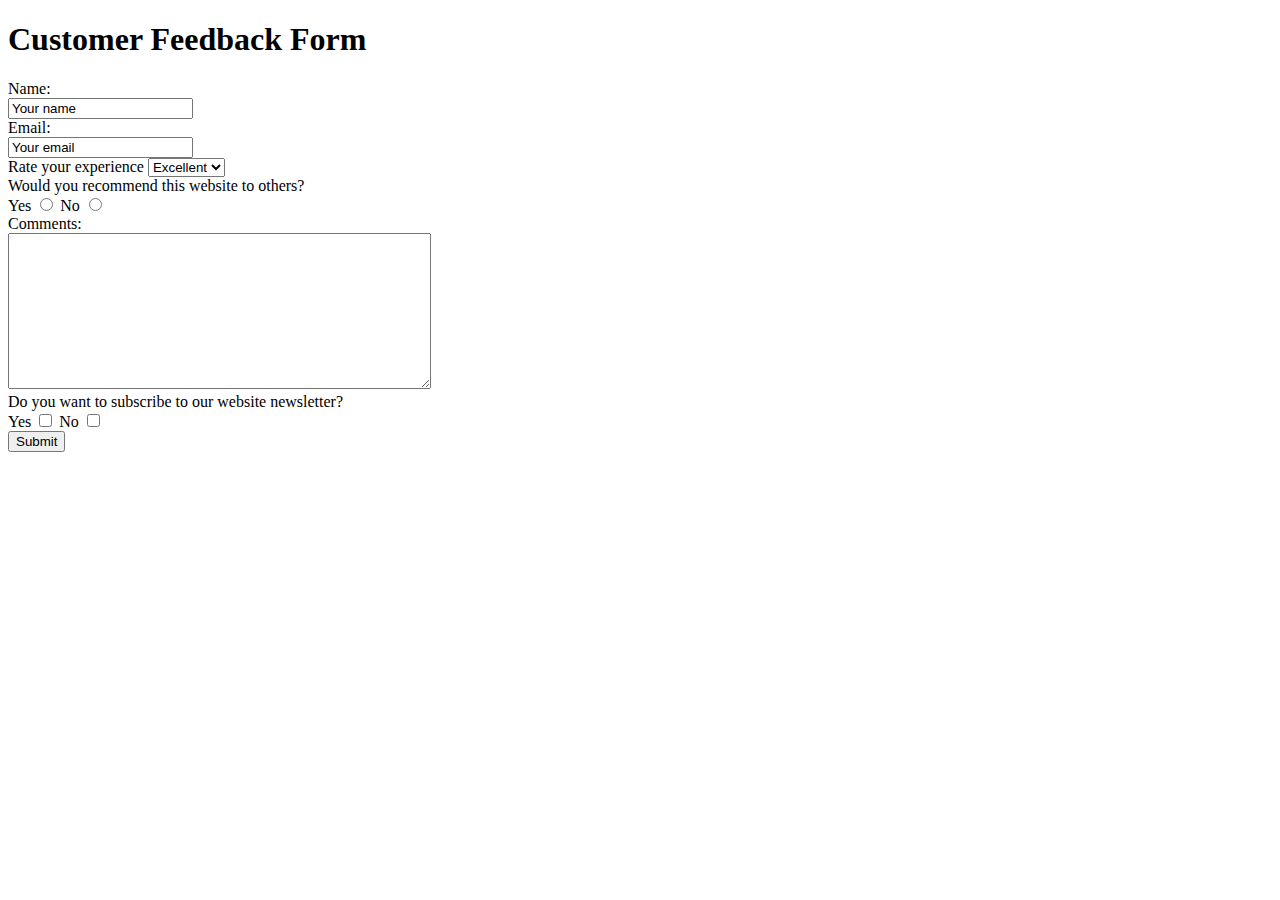
==== feedback-form.html @ 0d5845b7 "Add changes" ====
<!DOCTYPE html>
<html lang="en">
<head>
    <meta charset="UTF-8">
    <meta name="viewport" content="width=device-width, initial-scale=1.0">
    <title>Feedback form</title>
</head>
<body>
    <h1>Customer Feedback Form</h1>
    <form action="">
        <label for="customer name">Name:</label> <br>
        <input type="text" name="customer name" id="" value="Your name"><br>
        <label for="customer email">Email:</label><br>
        <input type="email" name="customer email" id="" value="Your email"><br>
        <label for="customer ratings">Rate your experience</label>
        <select name="customer ratings" id="">
             <option value="excellent">Excellent</option>
             <option value="good">Good</option>
             <option value="average">Average</option>
             <option value="poor">Poor</option>
        </select><br>
        <label for="recommendation">Would you recommend this website to others?</label><br>
        <label for="recommendation">Yes</label>
        <input type="radio" name="recommendation" id="" value="yes">
        <label for="recommendation">No</label>
        <input type="radio" name="recommendation" id="" value="no"><br>
        <label for="comments">Comments:</label><br>
        <textarea name="comments" id="" cols="50" rows="10"></textarea><br>
        <label for="subscription">Do you want to subscribe to our website newsletter?</label><br>
        <label for="answer">Yes</label>
        <input type="checkbox" name="answer" id="" value="yes">
        <label for="answer">No</label>
        <input type="checkbox" name="answer" id="" value="no"><br>
        <input type="submit" value="Submit">
   
   
    </form>
    
</body>
</html>
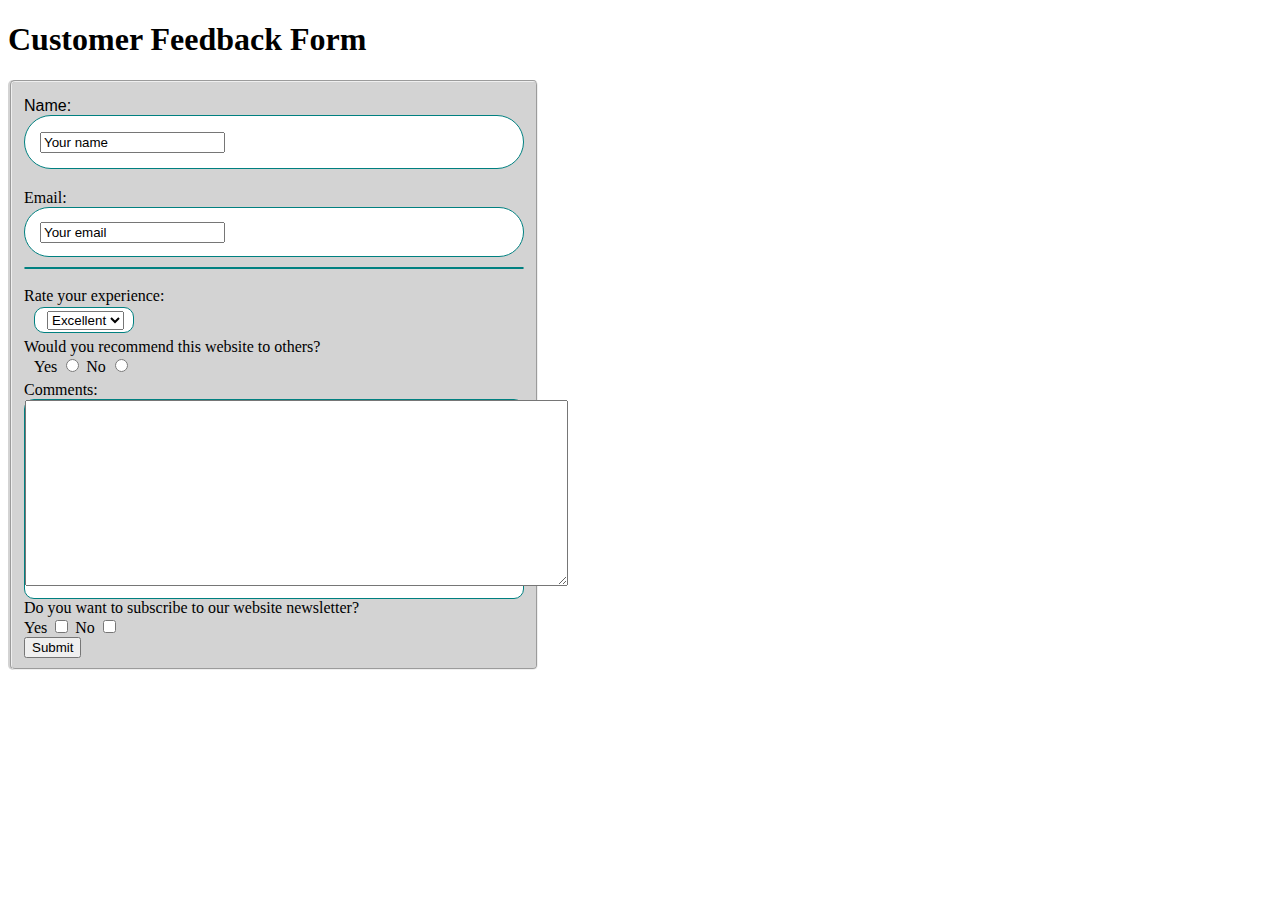
==== commit 41759b04: "Add changes" ====
--- a/feedback-form.html
+++ b/feedback-form.html
@@ -1,40 +1,65 @@
 <!DOCTYPE html>
 <html lang="en">
-<head>
-    <meta charset="UTF-8">
-    <meta name="viewport" content="width=device-width, initial-scale=1.0">
+  <head>
+    <meta charset="UTF-8" />
+    <meta name="viewport" content="width=device-width, initial-scale=1.0" />
+     <link rel="stylesheet" href="stylesheet.css">
     <title>Feedback form</title>
-</head>
-<body>
+  </head>
+  <body>
     <h1>Customer Feedback Form</h1>
-    <form action="">
-        <label for="customer name">Name:</label> <br>
-        <input type="text" name="customer name" id="" value="Your name"><br>
-        <label for="customer email">Email:</label><br>
-        <input type="email" name="customer email" id="" value="Your email"><br>
-        <label for="customer ratings">Rate your experience</label>
-        <select name="customer ratings" id="">
-             <option value="excellent">Excellent</option>
-             <option value="good">Good</option>
-             <option value="average">Average</option>
-             <option value="poor">Poor</option>
-        </select><br>
-        <label for="recommendation">Would you recommend this website to others?</label><br>
-        <label for="recommendation">Yes</label>
-        <input type="radio" name="recommendation" id="" value="yes">
-        <label for="recommendation">No</label>
-        <input type="radio" name="recommendation" id="" value="no"><br>
-        <label for="comments">Comments:</label><br>
-        <textarea name="comments" id="" cols="50" rows="10"></textarea><br>
-        <label for="subscription">Do you want to subscribe to our website newsletter?</label><br>
-        <label for="answer">Yes</label>
-        <input type="checkbox" name="answer" id="" value="yes">
-        <label for="answer">No</label>
-        <input type="checkbox" name="answer" id="" value="no"><br>
-        <input type="submit" value="Submit">
-   
-   
+    <form class="form">
+      <fieldset class="fieldset">
+        <a class="jost-font">
+          <div class="input">
+            <label for="customer name">Name:</label> <br />
+            <a class="name"><input type="text" name="customer name" id="" value="Your name" /><br /></a>
+          </div>
+          <div class="input">
+            <label for="customer email">Email:</label><br />
+            <a class="email">
+              <input
+                type="email"
+                name="customer email"
+                id=""
+                value="Your email"
+              />
+          </div>
+          </a><br />
+          <label for="customer ratings">Rate your experience:</label>
+          <div class="dropdown">
+            <select name="customer ratings" id="">
+              <option value="excellent">Excellent</option>
+              <option value="good">Good</option>
+              <option value="average">Average</option>
+              <option value="poor">Poor</option></select
+            ><br />
+            </div>
+          <div class="recommendation">
+            <label for="recommendation"
+              >Would you recommend this website to others?</label
+            ><br />
+            <div class="radio-b">
+              <label for="recommendation">Yes</label>
+              <input type="radio" name="recommendation" id="" value="yes" />
+              <label for="recommendation">No</label>
+              <input type="radio" name="recommendation" id="" value="no" /><br />
+            </div>
+          </div>
+          <label for="comments">Comments:</label><br />
+          <div class="comments">
+            <textarea name="comments" id="" cols="65" rows="12"></textarea><br />
+          </div>
+          <label for="subscription"
+            >Do you want to subscribe to our website newsletter?</label
+          ><br />
+          <label for="answer">Yes</label>
+          <input type="checkbox" name="answer" id="" value="yes" />
+          <label for="answer">No</label>
+          <input type="checkbox" name="answer" id="" value="no" /><br />
+          
+        <a s-button><input type="submit" value="Submit" /></a> </a>
+      </fieldset>
     </form>
-    
-</body>
-</html>+  </body>
+</html>
--- a/stylesheet.css
+++ b/stylesheet.css
@@ -0,0 +1,90 @@
+l*{
+    margin:0;
+    padding:0;
+    box-sizing: border-box;
+    text-decoration: none;
+    list-style: none;
+}
+.form{
+    background-color: lightgray;
+    width: 528px;
+    -moz-border-radius:5px;
+    border-radius: 5px;
+    -webkit-border-radius: 5px; //edit :D 
+}
+.jost-font {
+    font-family: "Jost", sans-serif;
+    font-optical-sizing: auto;
+    font-weight: 400;
+    font-style: roman;
+  }
+  .fieldset{
+    width: 500px;
+    -moz-border-radius:4px;
+    border-radius: 5px;
+    -webkit-border-radius: 5px; //edit :D 
+  }
+ .input{
+    position: relative;
+    padding: 10px 0;
+ }
+  .name{
+   appearance: none;
+   background-color:white;
+   border: 1px solid teal;
+   line-height: 2;
+   width: 100%;
+   display: block;
+   box-sizing: border-box;
+   padding: 10px 15px;
+   border-radius: 60px;
+   color: teal;
+   position: relative;
+   z-index: 1;
+
+  }
+  .email{
+    appearance: none;
+   background-color:white;
+   border: 1px solid teal;
+   line-height: 3;
+   width: 100%;
+   display: block;
+   box-sizing: border-box;
+   padding: 0px 15px 0 ;
+   border-radius: 60px;
+   color: teal;
+   position: relative;
+   z-index: 1;
+  }
+  .dropdown{
+    margin-bottom: 5px;
+    margin-top: 2px;
+    margin-left: 10px;
+    box-sizing: border-box;
+    width: 20%;
+    background-color: white;
+    border: 1px solid teal;
+    line-height: 1.5;
+    padding: 0 12px;
+    border-radius: 10px;
+  }
+  .recommendation{
+    margin-bottom: 5px;
+  }
+  .radio-b{
+    margin-left: 10px;
+  }
+  .comments{
+   box-sizing: border-box;
+   border: 1px solid teal;
+   width: 500px;
+   height: 200px;
+   background-color: white;
+   border-radius: 10px;
+  }
+  .s-button{
+    background-origin: padding-box;
+    border: 1px solid teal;
+  }
+  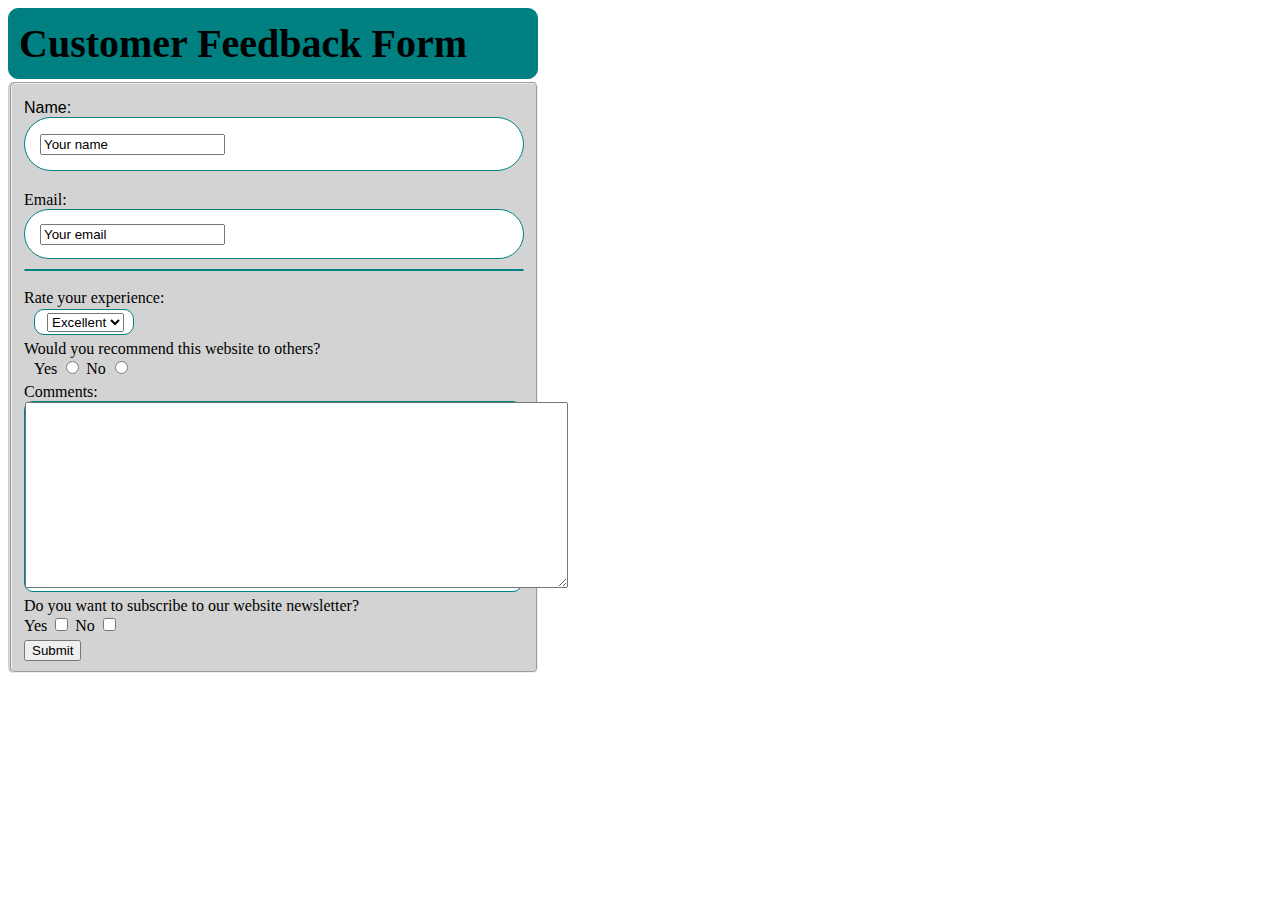
==== commit 2368d6c8: "Add changes" ====
--- a/feedback-form.html
+++ b/feedback-form.html
@@ -1,65 +1,64 @@
 <!DOCTYPE html>
 <html lang="en">
-  <head>
-    <meta charset="UTF-8" />
-    <meta name="viewport" content="width=device-width, initial-scale=1.0" />
-     <link rel="stylesheet" href="stylesheet.css">
-    <title>Feedback form</title>
-  </head>
-  <body>
+
+<head>
+  <meta charset="UTF-8" />
+  <meta name="viewport" content="width=device-width, initial-scale=1.0" />
+  <link rel="stylesheet" href="stylesheet.css">
+  <title>Feedback form</title>
+</head>
+
+<body>
+  <header class="header">
     <h1>Customer Feedback Form</h1>
-    <form class="form">
-      <fieldset class="fieldset">
-        <a class="jost-font">
-          <div class="input">
-            <label for="customer name">Name:</label> <br />
-            <a class="name"><input type="text" name="customer name" id="" value="Your name" /><br /></a>
-          </div>
-          <div class="input">
-            <label for="customer email">Email:</label><br />
-            <a class="email">
-              <input
-                type="email"
-                name="customer email"
-                id=""
-                value="Your email"
-              />
-          </div>
-          </a><br />
-          <label for="customer ratings">Rate your experience:</label>
-          <div class="dropdown">
-            <select name="customer ratings" id="">
-              <option value="excellent">Excellent</option>
-              <option value="good">Good</option>
-              <option value="average">Average</option>
-              <option value="poor">Poor</option></select
-            ><br />
-            </div>
-          <div class="recommendation">
-            <label for="recommendation"
-              >Would you recommend this website to others?</label
-            ><br />
-            <div class="radio-b">
-              <label for="recommendation">Yes</label>
-              <input type="radio" name="recommendation" id="" value="yes" />
-              <label for="recommendation">No</label>
-              <input type="radio" name="recommendation" id="" value="no" /><br />
-            </div>
-          </div>
-          <label for="comments">Comments:</label><br />
-          <div class="comments">
-            <textarea name="comments" id="" cols="65" rows="12"></textarea><br />
-          </div>
-          <label for="subscription"
-            >Do you want to subscribe to our website newsletter?</label
-          ><br />
-          <label for="answer">Yes</label>
-          <input type="checkbox" name="answer" id="" value="yes" />
-          <label for="answer">No</label>
-          <input type="checkbox" name="answer" id="" value="no" /><br />
-          
-        <a s-button><input type="submit" value="Submit" /></a> </a>
-      </fieldset>
-    </form>
-  </body>
-</html>
+  </header>
+  <form class="form">
+    <fieldset class="fieldset">
+      <a class="jost-font">
+        <div class="input">
+          <label for="customer name">Name:</label> <br />
+          <a class="name"><input type="text" name="customer name" id="" value="Your name" /><br /></a>
+        </div>
+        <div class="input">
+          <label for="customer email">Email:</label><br />
+          <a class="email">
+            <input type="email" name="customer email" id="" value="Your email" />
+        </div>
+      </a><br />
+      <label for="customer ratings">Rate your experience:</label>
+      <div class="dropdown">
+        <select name="customer ratings" id="">
+          <option value="excellent">Excellent</option>
+          <option value="good">Good</option>
+          <option value="average">Average</option>
+          <option value="poor">Poor</option>
+        </select><br />
+      </div>
+      <div class="recommendation">
+        <label for="recommendation">Would you recommend this website to others?</label><br />
+        <div class="radio-b">
+          <label for="recommendation">Yes</label>
+          <input type="radio" name="recommendation" id="" value="yes" />
+          <label for="recommendation">No</label>
+          <input type="radio" name="recommendation" id="" value="no" /><br />
+        </div>
+      </div>
+      <label for="comments">Comments:</label><br />
+      <div class="comments">
+        <textarea name="comments" id="" cols="65" rows="12"></textarea><br />
+      </div>
+      <div class="subscription">
+        <label for="subscription">Do you want to subscribe to our website newsletter?</label><br />
+        <label for="answer">Yes</label>
+        <input type="checkbox" name="answer" id="" value="yes" />
+        <label for="answer">No</label>
+        <input type="checkbox" name="answer" id="" value="no" /><br />
+      </div>
+      <div class="s-button">
+        <input type="submit" value="Submit">
+      </div>
+    </fieldset>
+  </form>
+</body>
+
+</html>--- a/stylesheet.css
+++ b/stylesheet.css
@@ -1,90 +1,103 @@
-l*{
-    margin:0;
-    padding:0;
-    box-sizing: border-box;
-    text-decoration: none;
-    list-style: none;
+l* {
+  margin: 0;
+  padding: 0;
+  box-sizing: border-box;
+  text-decoration: none;
+  list-style: none;
 }
-.form{
-    background-color: lightgray;
-    width: 528px;
-    -moz-border-radius:5px;
-    border-radius: 5px;
-    -webkit-border-radius: 5px; //edit :D 
+.header {
+  background-color: teal;
+  box-sizing: border-box;
+  width: 530px;
+  line-height: 15px;
+  border: 1px solid teal;
+  border-radius: 10px;
+  margin-bottom: 3px;
+}
+.header h1 {
+  margin-left: 10px;
+  font-size: 40px;
+}
+.form {
+  background-color: lightgray;
+  width: 528px;
+  -moz-border-radius: 5px;
+  border-radius: 5px;
+  -webkit-border-radius: 5px; //edit :D
 }
 .jost-font {
-    font-family: "Jost", sans-serif;
-    font-optical-sizing: auto;
-    font-weight: 400;
-    font-style: roman;
-  }
-  .fieldset{
-    width: 500px;
-    -moz-border-radius:4px;
-    border-radius: 5px;
-    -webkit-border-radius: 5px; //edit :D 
-  }
- .input{
-    position: relative;
-    padding: 10px 0;
- }
-  .name{
-   appearance: none;
-   background-color:white;
-   border: 1px solid teal;
-   line-height: 2;
-   width: 100%;
-   display: block;
-   box-sizing: border-box;
-   padding: 10px 15px;
-   border-radius: 60px;
-   color: teal;
-   position: relative;
-   z-index: 1;
-
-  }
-  .email{
-    appearance: none;
-   background-color:white;
-   border: 1px solid teal;
-   line-height: 3;
-   width: 100%;
-   display: block;
-   box-sizing: border-box;
-   padding: 0px 15px 0 ;
-   border-radius: 60px;
-   color: teal;
-   position: relative;
-   z-index: 1;
-  }
-  .dropdown{
-    margin-bottom: 5px;
-    margin-top: 2px;
-    margin-left: 10px;
-    box-sizing: border-box;
-    width: 20%;
-    background-color: white;
-    border: 1px solid teal;
-    line-height: 1.5;
-    padding: 0 12px;
-    border-radius: 10px;
-  }
-  .recommendation{
-    margin-bottom: 5px;
-  }
-  .radio-b{
-    margin-left: 10px;
-  }
-  .comments{
-   box-sizing: border-box;
-   border: 1px solid teal;
-   width: 500px;
-   height: 200px;
-   background-color: white;
-   border-radius: 10px;
-  }
-  .s-button{
-    background-origin: padding-box;
-    border: 1px solid teal;
-  }
-  +  font-family: "Jost", sans-serif;
+  font-optical-sizing: auto;
+  font-weight: 400;
+  font-style: roman;
+}
+.fieldset {
+  width: 500px;
+  -moz-border-radius: 4px;
+  border-radius: 5px;
+  -webkit-border-radius: 5px; //edit :D
+}
+.input {
+  position: relative;
+  padding: 10px 0;
+}
+.name {
+  appearance: none;
+  background-color: white;
+  border: 1px solid teal;
+  line-height: 2;
+  width: 100%;
+  display: block;
+  box-sizing: border-box;
+  padding: 10px 15px;
+  border-radius: 60px;
+  color: teal;
+  position: relative;
+  z-index: 1;
+}
+.email {
+  appearance: none;
+  background-color: white;
+  border: 1px solid teal;
+  line-height: 3;
+  width: 100%;
+  display: block;
+  box-sizing: border-box;
+  padding: 0px 15px 0;
+  border-radius: 60px;
+  color: teal;
+  position: relative;
+  z-index: 1;
+}
+.dropdown {
+  margin-bottom: 5px;
+  margin-top: 2px;
+  margin-left: 10px;
+  box-sizing: border-box;
+  width: 20%;
+  background-color: white;
+  border: 1px solid teal;
+  line-height: 1.5;
+  padding: 0 12px;
+  border-radius: 10px;
+}
+.recommendation {
+  margin-bottom: 5px;
+}
+.radio-b {
+  margin-left: 10px;
+}
+.comments {
+  box-sizing: border-box;
+  border: 1px solid teal;
+  width: 498px;
+  height: 191px;
+  background-color: white;
+  border-radius: 9px;
+}
+.subscription {
+  margin-top: 5px;
+}
+.s-button {
+  margin-top: 5px;
+}
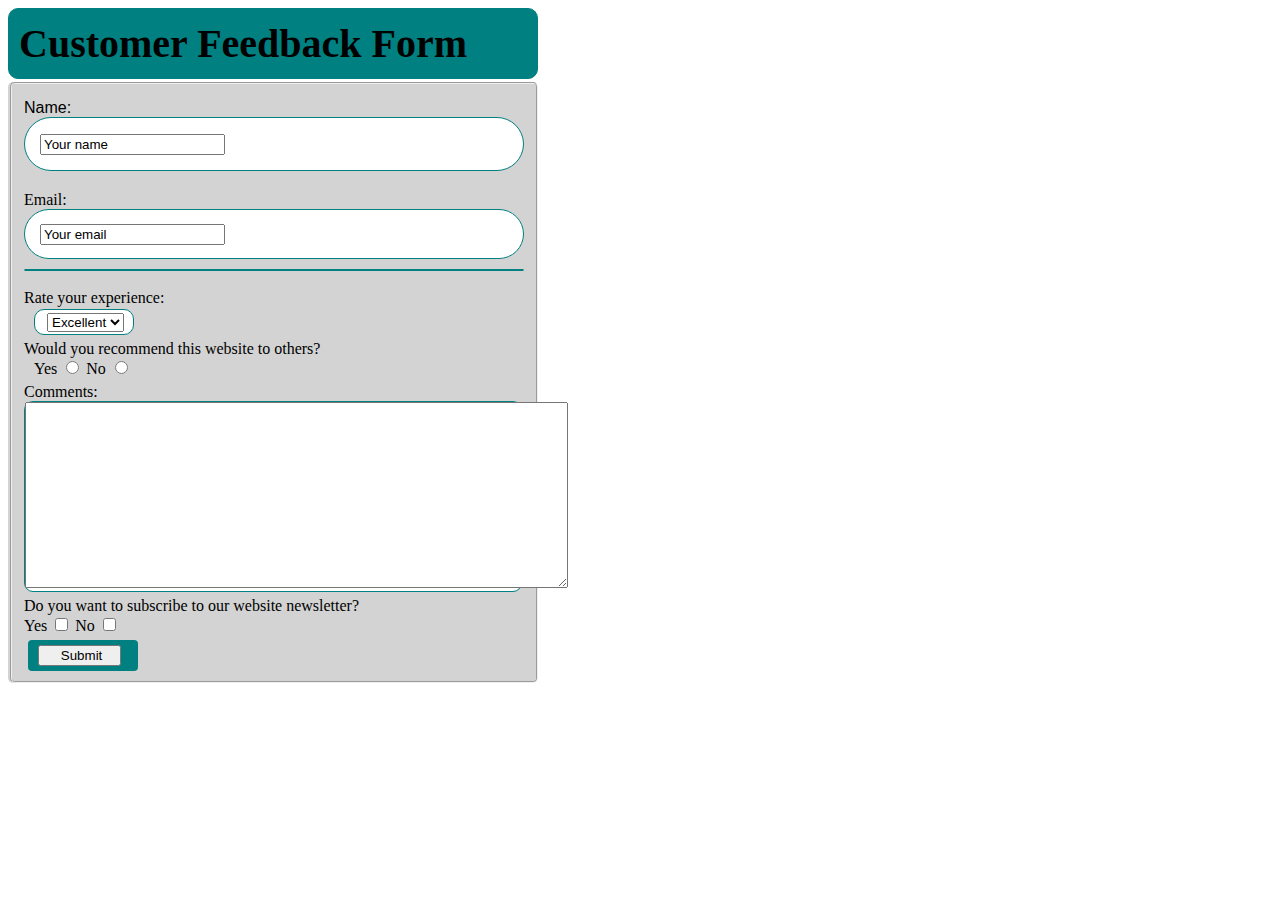
==== commit 9e270a68: "Add changes" ====
--- a/feedback-form.html
+++ b/feedback-form.html
@@ -55,7 +55,7 @@
         <input type="checkbox" name="answer" id="" value="no" /><br />
       </div>
       <div class="s-button">
-        <input type="submit" value="Submit">
+        <input type="submit" value="    Submit   ">
       </div>
     </fieldset>
   </form>
--- a/stylesheet.css
+++ b/stylesheet.css
@@ -100,4 +100,12 @@
 }
 .s-button {
   margin-top: 5px;
+  background-color: teal;
+  color: white;
+  margin-left: 4px;
+  padding: 5px  10px;
+  border: none;
+  border-radius: 4px;
+  width: 90px;
+  
 }
